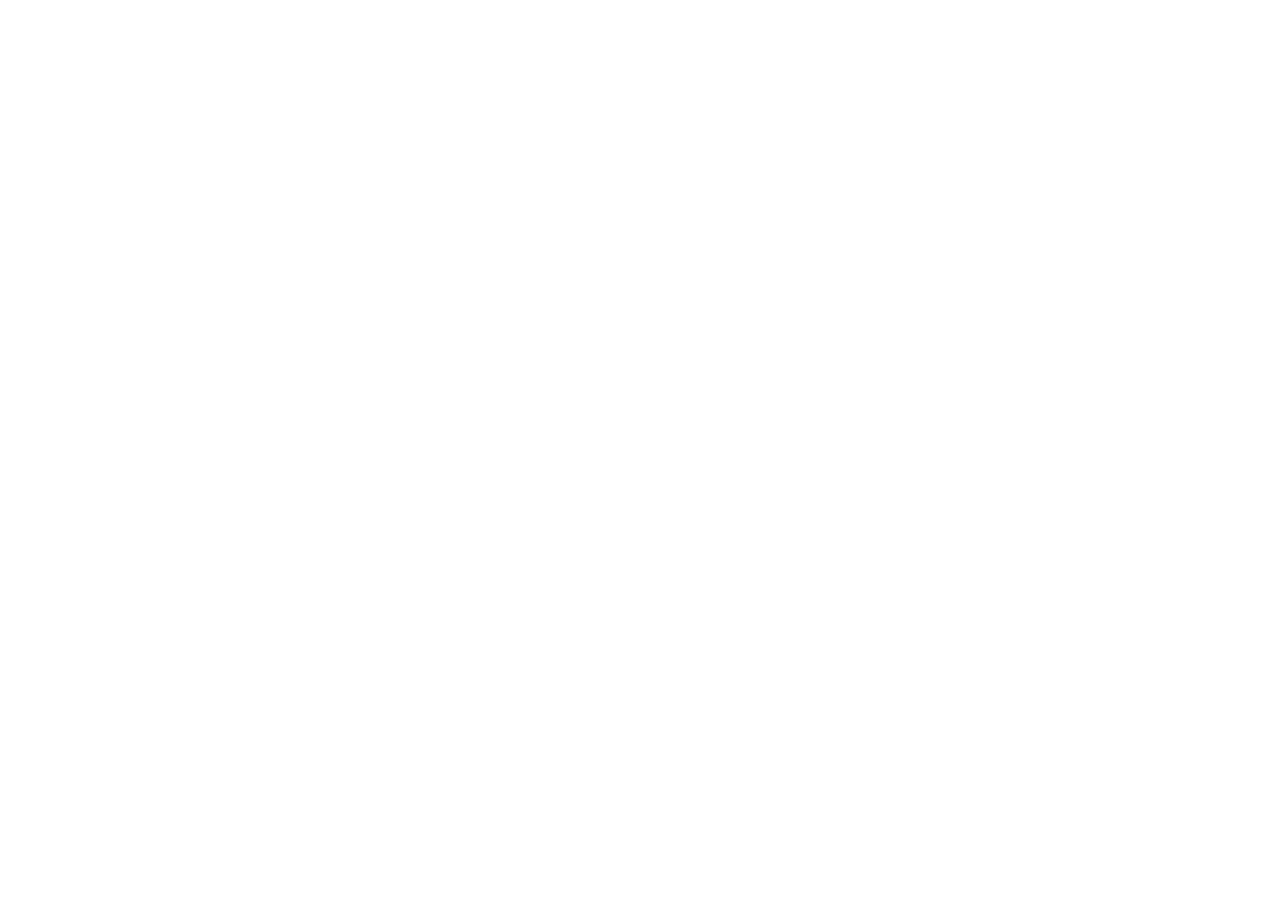
==== index.html @ d43ab3d8 "added header section" ====
<!DOCTYPE html>
<html>
    <head>
        <title>
            Canada for Christ
        </title>
        <link rel="shortcut icon" type="image/x-icon" href="https://images.squarespace-cdn.com/content/v1/50d340c2e4b022f171674b0b/1356244611490-ITFIRML3X3UKFMHSN3OK/ke17ZwdGBToddI8pDm48kIKay4bYLpKTFWoXFdGxjdZ7gQa3H78H3Y0txjaiv_0fDoOvxcdMmMKkDsyUqMSsMWxHk725yiiHCCLfrh8O1z5QHyNOqBUUEtDDsRWrJLTmbYQBUmIsrGfpEP8r2sev19gxfigEmL90EVjHEIpKzZcHwu-rAV7qH6-DpIItsQB3/favicon.ico?format=100w"/>
        <link rel="canonical" href="http://canadaforchrist.ca"/>
    </head>
    
    <body>

    </body>
</html>
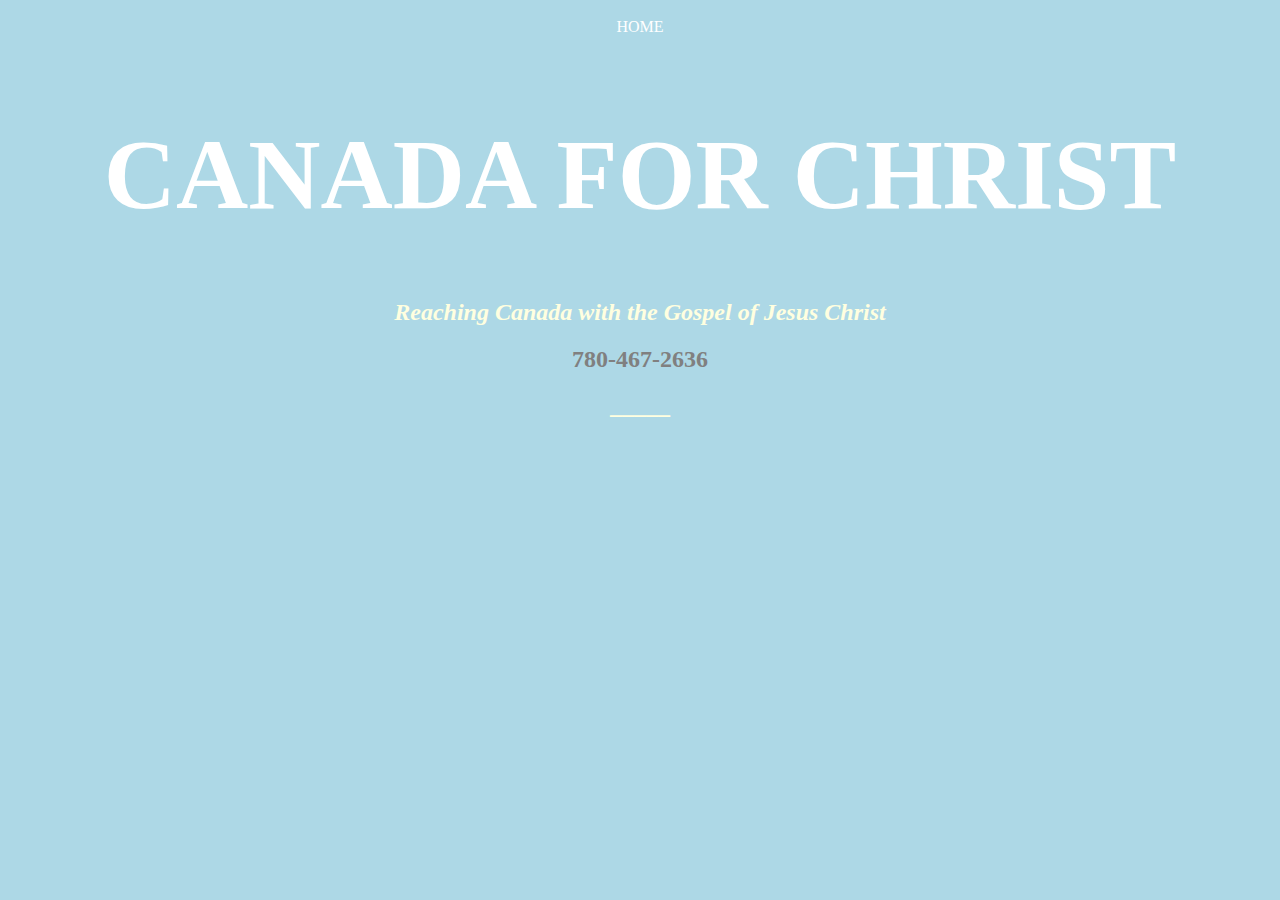
==== commit 80d4a9aa: "began work on index page" ====
--- a/index.html
+++ b/index.html
@@ -6,9 +6,21 @@
         </title>
         <link rel="shortcut icon" type="image/x-icon" href="https://images.squarespace-cdn.com/content/v1/50d340c2e4b022f171674b0b/1356244611490-ITFIRML3X3UKFMHSN3OK/ke17ZwdGBToddI8pDm48kIKay4bYLpKTFWoXFdGxjdZ7gQa3H78H3Y0txjaiv_0fDoOvxcdMmMKkDsyUqMSsMWxHk725yiiHCCLfrh8O1z5QHyNOqBUUEtDDsRWrJLTmbYQBUmIsrGfpEP8r2sev19gxfigEmL90EVjHEIpKzZcHwu-rAV7qH6-DpIItsQB3/favicon.ico?format=100w"/>
         <link rel="canonical" href="http://canadaforchrist.ca"/>
+        <link rel="stylesheet" type="text/css" href="css/general.css">
+        
     </head>
     
     <body>
+        <div class="nav">
+            <ul>
+                <li><a href="index.html">HOME</a></li>
+            </ul>
+        </div>
+
+        <h1 id="mainh">CANADA FOR CHRIST</h1>
+        <h2><em>Reaching Canada with the Gospel of Jesus Christ</em></h2>
+        <h2 id="phone">780-467-2636</h2>
+        <h2>_____</h2>
 
     </body>
 </html>--- a/css/general.css
+++ b/css/general.css
@@ -0,0 +1,61 @@
+body{
+    background:lightblue;
+}
+
+h2{
+    color:lightyellow;
+    text-decoration: italics;
+    text-align: center;
+}
+
+#mainh{
+    text-align:center;
+    font-size:100px;
+    color: white;
+}
+
+#phone{
+    color:grey;
+}
+
+
+/* https://stackoverflow.com/questions/28630433/how-to-align-navbar-to-center-with-css */
+/* https://stackoverflow.com/users/2680216/josh-crozier */
+.nav{
+    text-align: center;
+}
+
+.nav ul
+        {
+        margin: 0;
+        padding: 0;
+        display: inline-block;
+        }
+
+.nav ul li
+        {
+        list-style: none;
+        }
+
+.nav ul li a
+        {
+        text-decoration: none;
+        font-size: 16px;
+        float: left;
+        display: block;
+        padding: 10px 20px;
+        color: white;
+        /* background: darkslategray; */
+        }
+
+.nav ul li a:hover
+        {
+        /* text-decoration: underline; */
+        color: lightyellow;
+        /* background: ivory; */
+        }
+/* 
+.nav ul li a:checked
+        {
+        color:lightyellow;
+        } */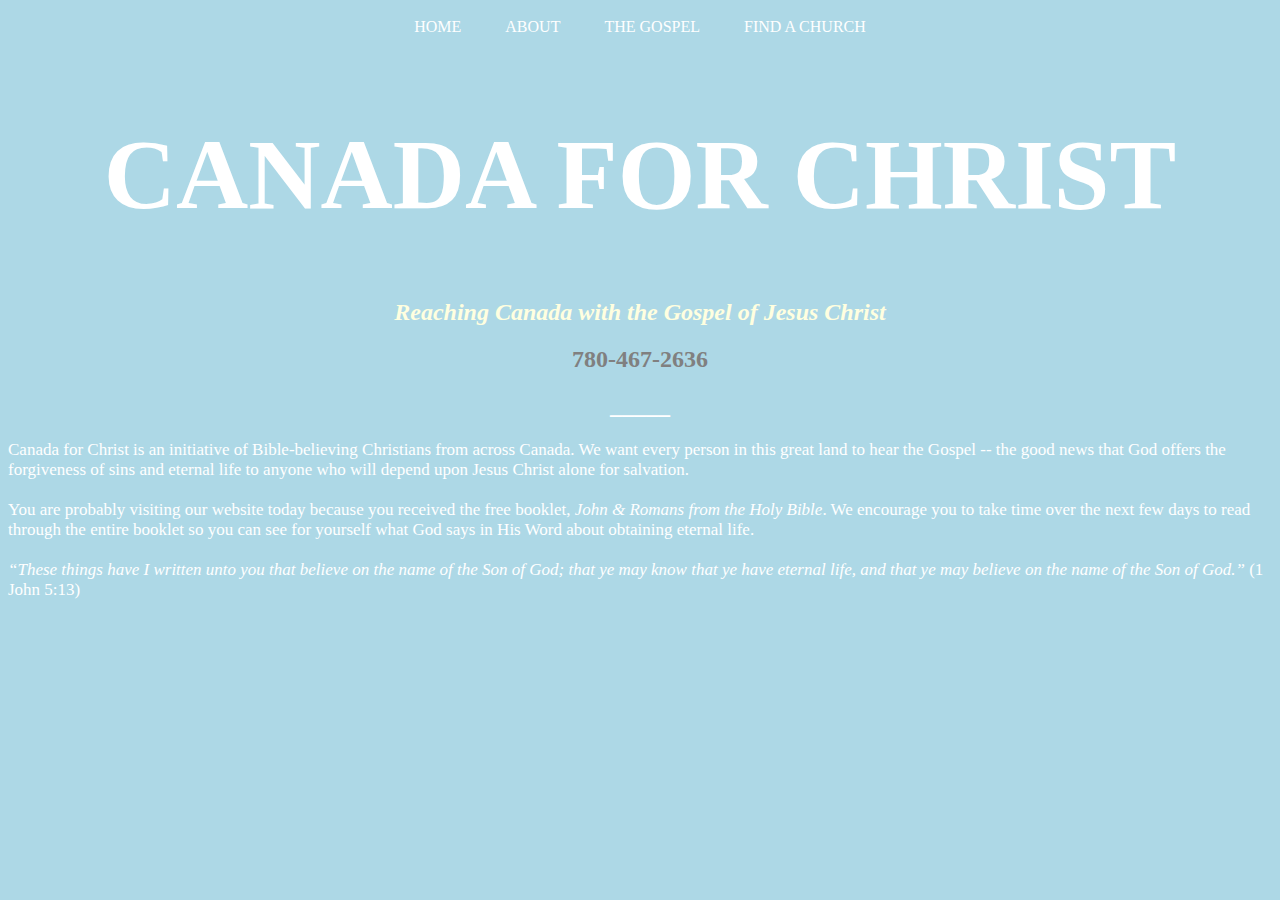
==== commit 7916f0c7: "finished home page, modified css" ====
--- a/index.html
+++ b/index.html
@@ -6,7 +6,7 @@
         </title>
         <link rel="shortcut icon" type="image/x-icon" href="https://images.squarespace-cdn.com/content/v1/50d340c2e4b022f171674b0b/1356244611490-ITFIRML3X3UKFMHSN3OK/ke17ZwdGBToddI8pDm48kIKay4bYLpKTFWoXFdGxjdZ7gQa3H78H3Y0txjaiv_0fDoOvxcdMmMKkDsyUqMSsMWxHk725yiiHCCLfrh8O1z5QHyNOqBUUEtDDsRWrJLTmbYQBUmIsrGfpEP8r2sev19gxfigEmL90EVjHEIpKzZcHwu-rAV7qH6-DpIItsQB3/favicon.ico?format=100w"/>
         <link rel="canonical" href="http://canadaforchrist.ca"/>
-        <link rel="stylesheet" type="text/css" href="css/general.css">
+        <link rel="stylesheet" type="text/css" href="css/home.css">
         
     </head>
     
@@ -14,13 +14,34 @@
         <div class="nav">
             <ul>
                 <li><a href="index.html">HOME</a></li>
+                <li><a href="about.html">ABOUT</a></li>
+                <li><a href="the_gospel.html">THE GOSPEL</a></li>
+                <li><a href="find.html">FIND A CHURCH</a></li>
             </ul>
         </div>
+        <div class="bdy">
+            <h1 id="mainh">CANADA FOR CHRIST</h1>
+            <h2><em>Reaching Canada with the Gospel of Jesus Christ</em></h2>
+            <h2 id="phone">780-467-2636</h2>
+            <h2 style="color:white;">_____</h2>
 
-        <h1 id="mainh">CANADA FOR CHRIST</h1>
-        <h2><em>Reaching Canada with the Gospel of Jesus Christ</em></h2>
-        <h2 id="phone">780-467-2636</h2>
-        <h2>_____</h2>
+            <p>
+                Canada for Christ is an initiative of Bible-believing Christians 
+                from across Canada. We want every person in this great land to hear 
+                the Gospel -- the good news that God offers the forgiveness of sins 
+                and eternal life to anyone who will depend upon Jesus Christ alone for 
+                salvation.<br><br>  
+
+                You are probably visiting our website today because you received the free 
+                booklet, <em>John & Romans from the Holy Bible</em>.  We encourage you to take time 
+                over the next few days to read through the entire booklet so you can see for 
+                yourself what God says in His Word about obtaining eternal life.<br><br>
+                
+                <em>“These things have I written unto you that believe on the name of the Son of God; 
+                that ye may know that ye have eternal life, and that ye may believe on the name of the Son of God.”</em>  (1 John 5:13)
+                
+            </p>
+        </div>
 
     </body>
 </html>--- a/css/home.css
+++ b/css/home.css
@@ -0,0 +1,68 @@
+body{
+    background:lightblue;
+}
+
+h2{
+    color:lightyellow;
+    text-decoration: italics;
+    text-align: center;
+}
+
+p{
+    color:white;
+    font-size: 17px;
+    text-justify: center;
+}
+
+#mainh{
+    text-align:center;
+    font-size:100px;
+    color: white;
+}
+
+#phone{
+    color:grey;
+}
+
+
+/* https://stackoverflow.com/questions/28630433/how-to-align-navbar-to-center-with-css */
+/* https://stackoverflow.com/users/2680216/josh-crozier */
+.nav{
+    text-align: center;
+}
+
+.nav ul
+        {
+        margin: 0;
+        padding: 0;
+        /* display: inline-block; */
+        }
+
+.nav ul li
+        {
+        list-style: none;
+        display: inline-block;
+        }
+
+.nav ul li a
+        {
+        text-decoration: none;
+        font-size: 16px;
+        float: left;
+        display: block;
+        padding: 10px 20px;
+        color: white;
+        /* background: darkslategray; */
+        }
+
+.nav ul li a:hover
+        {
+        /* text-decoration: underline; */
+        color: lightyellow;
+        /* background: ivory; */
+        }
+/* 
+.nav ul li a:checked
+        {
+        color:lightyellow;
+        } */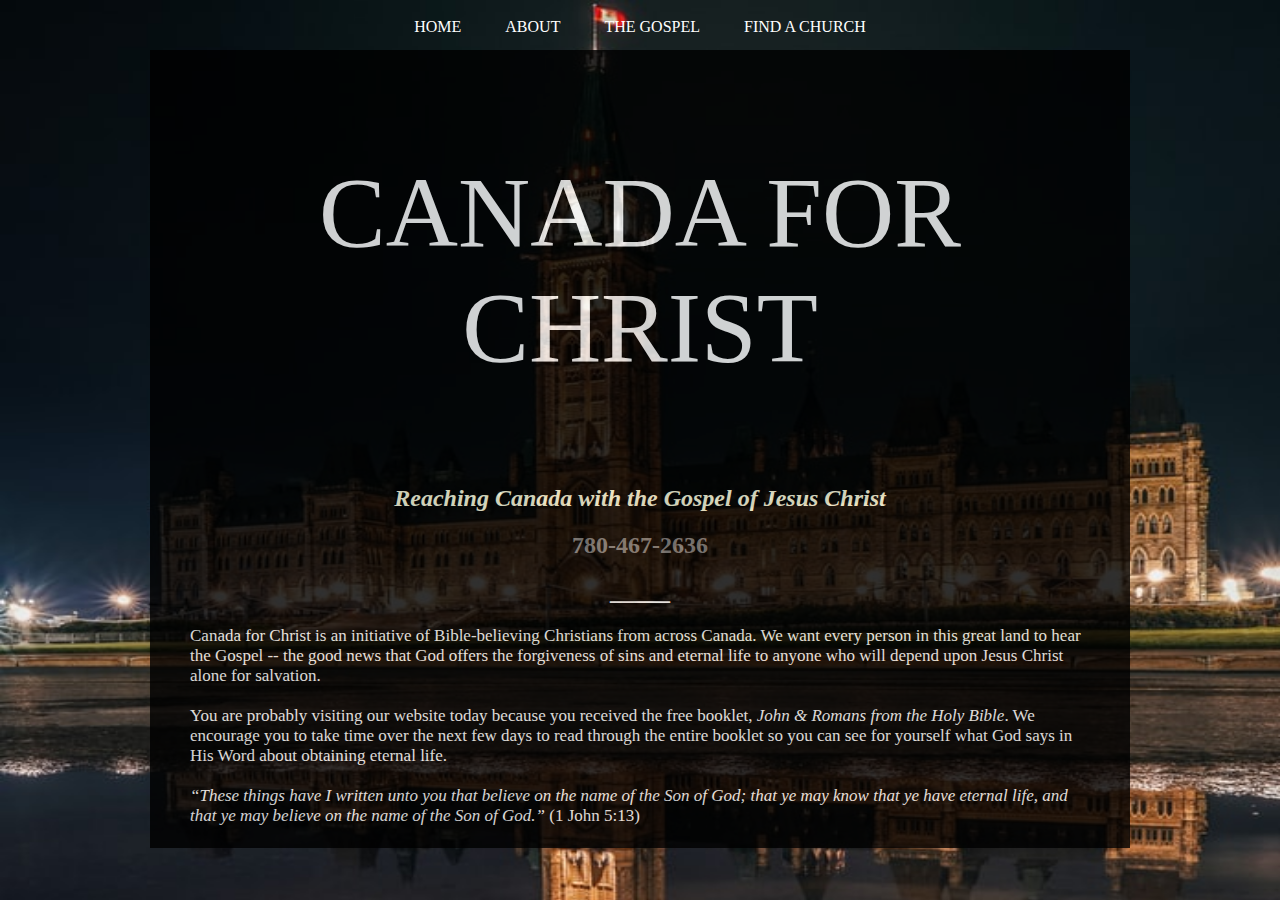
==== commit a762f48d: "added pictures and backgrounds" ====
--- a/index.html
+++ b/index.html
@@ -10,7 +10,9 @@
         
     </head>
     
-    <body>
+    <!-- https://unsplash.com/@caustin89 -->
+    <!-- https://unsplash.com/photos/a-CZuaGHoG4 -->
+    <body style="background-image: url('photos/parliament.jpg');background-size: 100% 150%; background-repeat: no-repeat;">
         <div class="nav">
             <ul>
                 <li><a href="index.html">HOME</a></li>
@@ -20,7 +22,7 @@
             </ul>
         </div>
         <div class="bdy">
-            <h1 id="mainh">CANADA FOR CHRIST</h1>
+            <p id="mainh">CANADA FOR CHRIST</p>
             <h2><em>Reaching Canada with the Gospel of Jesus Christ</em></h2>
             <h2 id="phone">780-467-2636</h2>
             <h2 style="color:white;">_____</h2>
--- a/css/home.css
+++ b/css/home.css
@@ -1,7 +1,3 @@
-body{
-    background:lightblue;
-}
-
 h2{
     color:lightyellow;
     text-decoration: italics;
@@ -18,10 +14,19 @@
     text-align:center;
     font-size:100px;
     color: white;
+    opacity:1;
 }
 
 #phone{
     color:grey;
+}
+
+.bdy{
+    margin:0 auto;
+    width: 900px;
+    background-color: black;
+    opacity: 0.8; /*https://tutorialdeep.com/knowhow/apply-opacity-background-color-css/*/
+    padding: 5px 40px 5px;
 }
 
 
@@ -31,11 +36,11 @@
     text-align: center;
 }
 
+
 .nav ul
         {
         margin: 0;
         padding: 0;
-        /* display: inline-block; */
         }
 
 .nav ul li
@@ -52,17 +57,9 @@
         display: block;
         padding: 10px 20px;
         color: white;
-        /* background: darkslategray; */
         }
 
 .nav ul li a:hover
         {
-        /* text-decoration: underline; */
         color: lightyellow;
-        /* background: ivory; */
         }
-/* 
-.nav ul li a:checked
-        {
-        color:lightyellow;
-        } */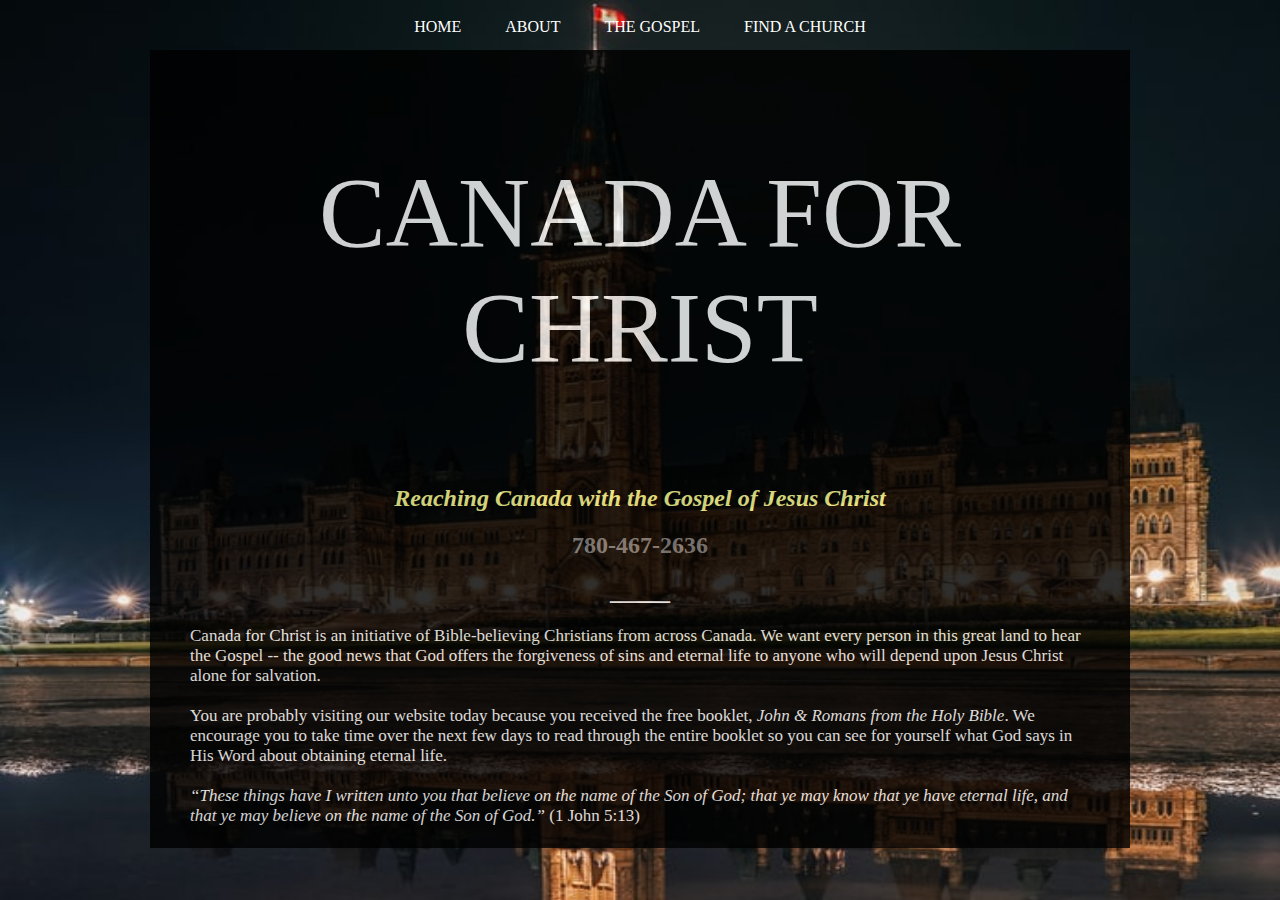
==== commit ee7ae789: "testing form error" ====
--- a/index.html
+++ b/index.html
@@ -12,6 +12,7 @@
     
     <!-- https://unsplash.com/@caustin89 -->
     <!-- https://unsplash.com/photos/a-CZuaGHoG4 -->
+    <!-- background image tutorial:https://reactgo.com/html-background-image/ -->
     <body style="background-image: url('photos/parliament.jpg');background-size: 100% 150%; background-repeat: no-repeat;">
         <div class="nav">
             <ul>
--- a/css/home.css
+++ b/css/home.css
@@ -1,5 +1,5 @@
 h2{
-    color:lightyellow;
+    color:rgb(255, 255, 147);;
     text-decoration: italics;
     text-align: center;
 }
@@ -61,5 +61,5 @@
 
 .nav ul li a:hover
         {
-        color: lightyellow;
+        color: rgb(255, 255, 147);
         }
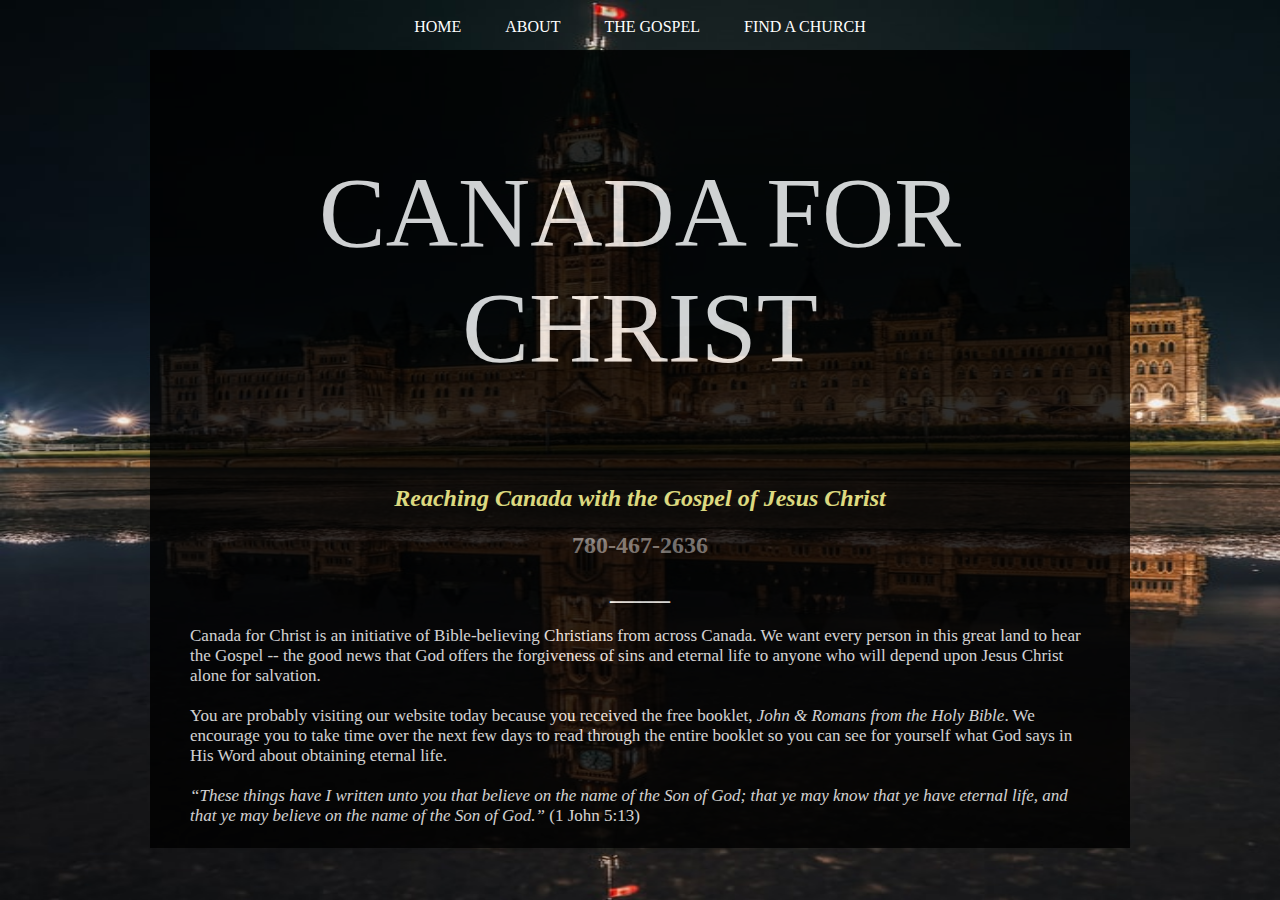
==== commit 7051560b: "added parallax and cleaned up background styling" ====
--- a/index.html
+++ b/index.html
@@ -13,7 +13,7 @@
     <!-- https://unsplash.com/@caustin89 -->
     <!-- https://unsplash.com/photos/a-CZuaGHoG4 -->
     <!-- background image tutorial:https://reactgo.com/html-background-image/ -->
-    <body style="background-image: url('photos/parliament.jpg');background-size: 100% 150%; background-repeat: no-repeat;">
+    <body id="main">
         <div class="nav">
             <ul>
                 <li><a href="index.html">HOME</a></li>
--- a/css/home.css
+++ b/css/home.css
@@ -19,6 +19,13 @@
 
 #phone{
     color:grey;
+}
+
+#main {
+    background-image: url('../photos/parliament.jpg');
+    background-size: 100% 100%; 
+    background-repeat: no-repeat;
+    background-attachment: fixed;
 }
 
 .bdy{
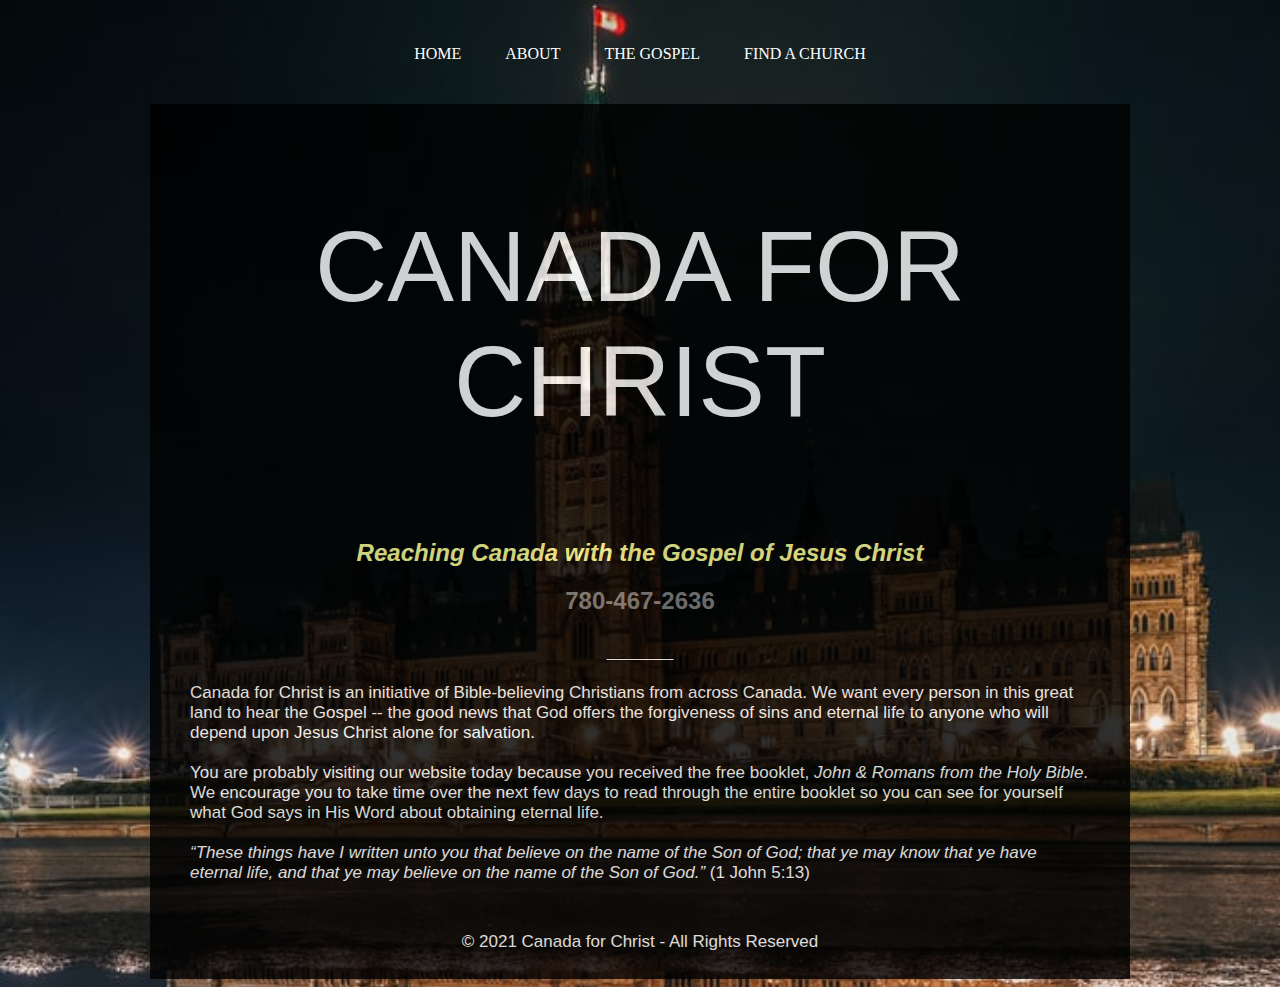
==== commit 68299e86: "copyright bar" ====
--- a/index.html
+++ b/index.html
@@ -45,6 +45,9 @@
                 
             </p>
         </div>
+        <div id="copyright">
+            <p id="cpyrt">© 2021 Canada for Christ - All Rights Reserved</p>
+        </div>
 
     </body>
 </html>--- a/css/home.css
+++ b/css/home.css
@@ -1,72 +1,83 @@
-h2{
-    color:rgb(255, 255, 147);;
-    text-decoration: italics;
-    text-align: center;
+h2 {
+  color: rgb(255, 255, 147);
+  text-decoration: italics;
+  font-family: sans-serif;
+  text-align: center;
 }
 
-p{
-    color:white;
-    font-size: 17px;
-    text-justify: center;
+p {
+  color: white;
+  font-size: 17px;
+  font-family: sans-serif;
+  text-justify: center;
 }
 
-#mainh{
-    text-align:center;
-    font-size:100px;
-    color: white;
-    opacity:1;
+#mainh {
+  text-align: center;
+  font-size: 100px;
+  font-family: sans-serif;
+  color: white;
+  opacity: 1;
 }
 
-#phone{
-    color:grey;
+#phone {
+  color: grey;
 }
 
 #main {
-    background-image: url('../photos/parliament.jpg');
-    background-size: 100% 100%; 
-    background-repeat: no-repeat;
-    background-attachment: fixed;
+  background-image: url("../photos/parliament.jpg");
+  background-size: cover;
+  background-repeat: no-repeat;
+  background-attachment: fixed;
 }
 
-.bdy{
-    margin:0 auto;
-    width: 900px;
-    background-color: black;
-    opacity: 0.8; /*https://tutorialdeep.com/knowhow/apply-opacity-background-color-css/*/
-    padding: 5px 40px 5px;
+#copyright {
+  background-color: black;
+  width: 900px;
+  margin: 0 auto;
+  padding: 10px 40px;
+  opacity: 0.8;
 }
 
+#cpyrt {
+  color: white;
+  text-align: center;
+}
+
+.bdy {
+  margin: 0 auto;
+  width: 900px;
+  background-color: black;
+  opacity: 0.8; /*https://tutorialdeep.com/knowhow/apply-opacity-background-color-css/*/
+  padding: 5px 40px 5px;
+}
 
 /* https://stackoverflow.com/questions/28630433/how-to-align-navbar-to-center-with-css */
 /* https://stackoverflow.com/users/2680216/josh-crozier */
-.nav{
-    text-align: center;
+.nav {
+  text-align: center;
+  padding: 3vh;
 }
 
+.nav ul {
+  margin: 0;
+  padding: 0;
+}
 
-.nav ul
-        {
-        margin: 0;
-        padding: 0;
-        }
+.nav ul li {
+  list-style: none;
+  display: inline-block;
+}
 
-.nav ul li
-        {
-        list-style: none;
-        display: inline-block;
-        }
+.nav ul li a {
+  text-decoration: none;
+  font-size: 16px;
+  float: left;
+  display: block;
+  padding: 10px 20px;
+  color: white;
+}
 
-.nav ul li a
-        {
-        text-decoration: none;
-        font-size: 16px;
-        float: left;
-        display: block;
-        padding: 10px 20px;
-        color: white;
-        }
-
-.nav ul li a:hover
-        {
-        color: rgb(255, 255, 147);
-        }
+.nav ul li a:hover {
+  color: rgb(255, 255, 147);
+}
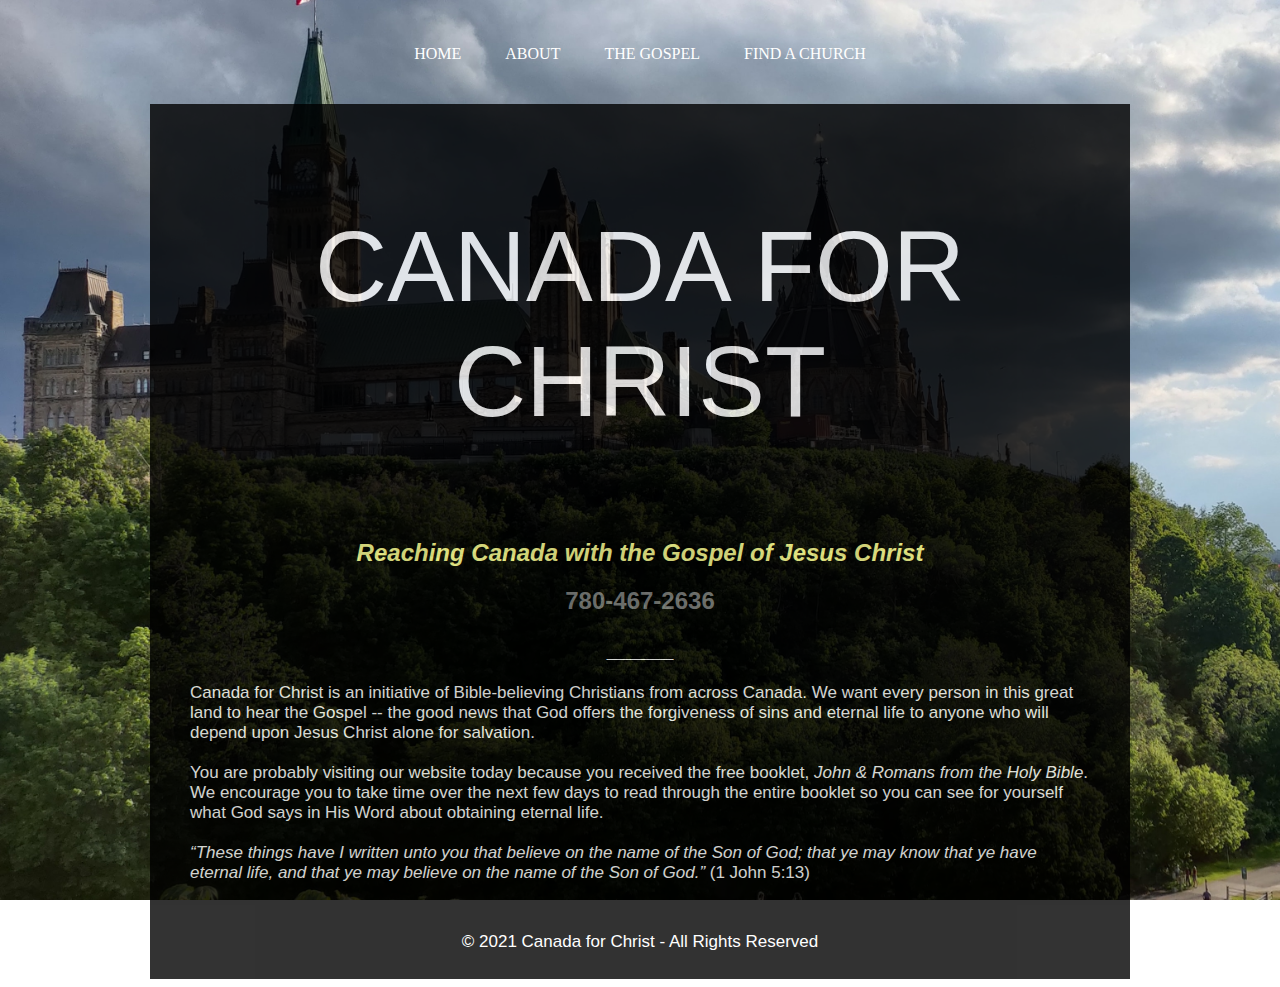
==== commit f3896fd0: "hotfix to revise source of maple leaf icon" ====
--- a/index.html
+++ b/index.html
@@ -4,7 +4,7 @@
         <title>
             Canada for Christ
         </title>
-        <link rel="shortcut icon" type="image/x-icon" href="https://images.squarespace-cdn.com/content/v1/50d340c2e4b022f171674b0b/1356244611490-ITFIRML3X3UKFMHSN3OK/ke17ZwdGBToddI8pDm48kIKay4bYLpKTFWoXFdGxjdZ7gQa3H78H3Y0txjaiv_0fDoOvxcdMmMKkDsyUqMSsMWxHk725yiiHCCLfrh8O1z5QHyNOqBUUEtDDsRWrJLTmbYQBUmIsrGfpEP8r2sev19gxfigEmL90EVjHEIpKzZcHwu-rAV7qH6-DpIItsQB3/favicon.ico?format=100w"/>
+        <link rel="shortcut icon" type="image/x-icon" href="photos/CanForChrist_MapleLeaf.png"/>
         <link rel="canonical" href="http://canadaforchrist.ca"/>
         <link rel="stylesheet" type="text/css" href="css/home.css">
         
--- a/css/home.css
+++ b/css/home.css
@@ -25,7 +25,8 @@
 }
 
 #main {
-  background-image: url("../photos/parliament.jpg");
+  /* Photo by Shubham Sharan on Unsplash */
+  background-image: url("../photos/parliament1.jpg");
   background-size: cover;
   background-repeat: no-repeat;
   background-attachment: fixed;
